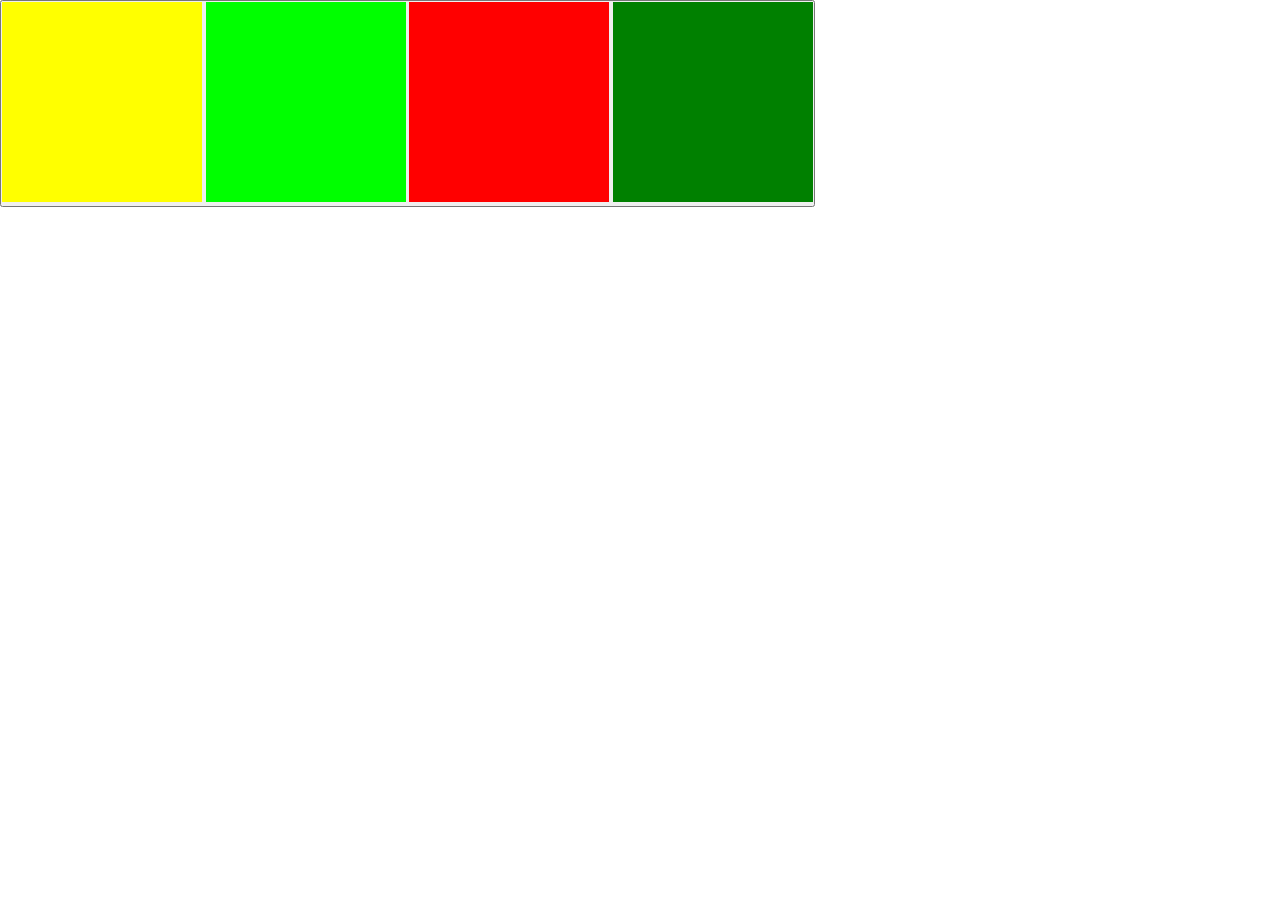
==== website.html @ cf5e61b5 "first commit" ====
<!DOCTYPE html>
<html lang="en">

<head>
    <meta charset="UTF-8">
    <meta name="viewport" content="width=device-width, initial-scale=1.0">
    <title>Document</title>
    <link rel="stylesheet" href="style.css">
    <link rel="stylesheet" href="https://publicawesome.web.app/assets/fontawesome/css/all.css">
</head>

<body>


    <button class="hover">
        <div class="div1 amin"></div>
        <div class="div2 amin"></div>
        <div class="div3 amin"></div>
        <div class="div4 amin"></div>
    </button>





</body>

</html>
---- style.css ----
* {
    margin: 0px;
    padding: 0px;
    box-sizing: border-box;
}

body {
    display: flex;
    overflow: hidden;
}

.div1 {
    width: 200px;
    height: 200px;
    background-color: yellow;




}

.div2 {
    width: 200px;
    height: 200px;
    background-color: lime;


}

.div3 {
    width: 200px;
    height: 200px;
    background-color: red;

}

.div4 {
    width: 200px;
    height: 200px;
    background-color: green;

}

.amin{
display: inline-block;
}
.amin:hover{
    display: block;
    background-color: chartreuse;
}
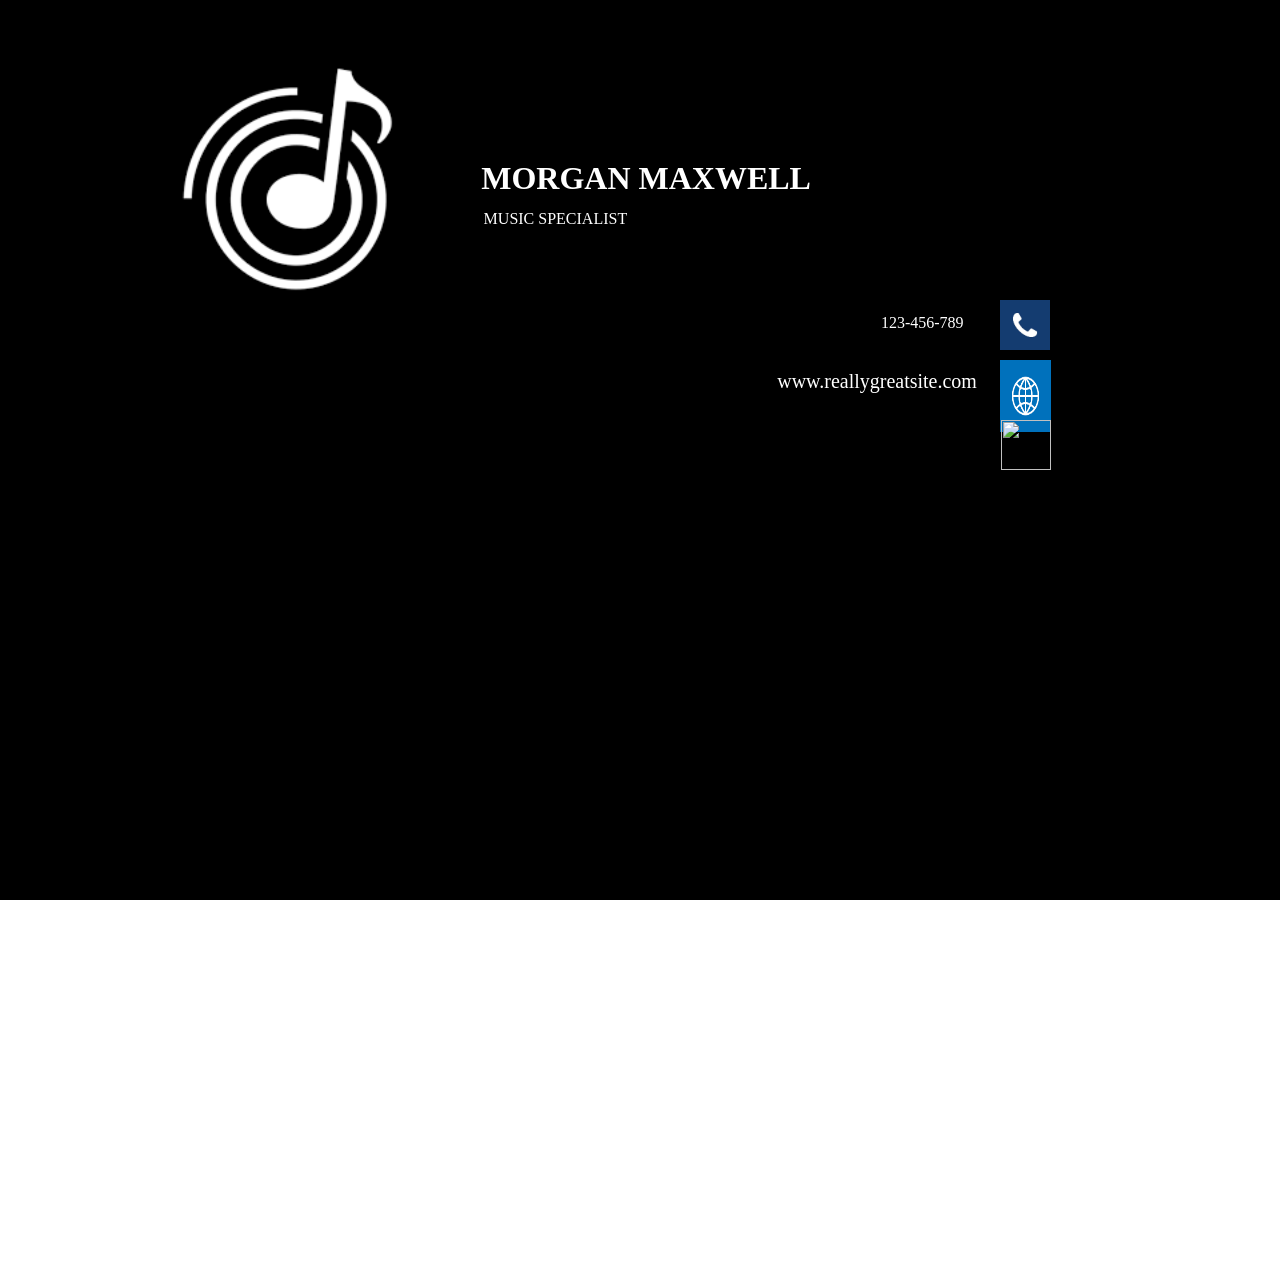
==== commit c037910c: "commit" ====
--- a/website.html
+++ b/website.html
@@ -10,14 +10,24 @@
 </head>
 
 <body>
+    <div class="parent">
+        <img class="photo" src="/access/music.png" alt="">
+        <img class="phone" src="/access/phone.png" alt="">
+        <img class="earth" src="/access/earth.png" alt="">
+        <img class="location"
+            src="https://encrypted-tbn0.gstatic.com/images?q=tbn:ANd9GcTNT_wU8I2RWAcjo9kMTDK8_VmN-S9fdBsTqE6695SzuQ&s=10"
+            alt="">
+        <h1 class="words">MORGAN MAXWELL </h1>
+        <p class="numbers">123-456-789</p>
+        <p class="music">MUSIC SPECIALIST</p>
+        <p class="sozler">www.reallygreatsite.com</p>
+        <p>Anywere</p>
+    </div>
+
+    <div class="child">
 
 
-    <button class="hover">
-        <div class="div1 amin"></div>
-        <div class="div2 amin"></div>
-        <div class="div3 amin"></div>
-        <div class="div4 amin"></div>
-    </button>
+    </div>
 
 
 
--- a/style.css
+++ b/style.css
@@ -5,46 +5,85 @@
 }
 
 body {
-    display: flex;
     overflow: hidden;
 }
 
-.div1 {
-    width: 200px;
-    height: 200px;
-    background-color: yellow;
+.parent {
+    width: 100%;
+    height: 100vh;
+    background-color: black;
+    position: relative;
+    display: flex;
 
 
+    .words {
+        position: relative;
+        top: 160px;
+        left: 30px;
+        color: white;
+    }
+
+    .music {
+        position: relative;
+        right: 380px;
+        top: 210px;
+        color: white;
+    }
 
 
 }
 
-.div2 {
-    width: 200px;
-    height: 200px;
-    background-color: lime;
+.photo {
 
-
+    position: relative;
+    top: 30px;
+    left: 140px;
+    width: 300px;
+    height: 300px;
 }
 
-.div3 {
-    width: 200px;
-    height: 200px;
-    background-color: red;
-
+.phone {
+    position: relative;
+    left: 700px;
+    top: 300px;
+    width: 50px;
+    height: 50px;
+    z-index: 4;
+    background-color: blue;
 }
 
-.div4 {
-    width: 200px;
-    height: 200px;
-    background-color: green;
-
+.numbers {
+    position: relative;
+   
+    top: 314px;
+    left: 100px;
+    color: white;
 }
 
-.amin{
-display: inline-block;
+.earth {
+    position: relative;
+    left: 650px;
+    top: 360px;
+    width: 4%;
+    height: 8%;
 }
-.amin:hover{
-    display: block;
-    background-color: chartreuse;
-}+
+.music{
+    color: white;
+}
+.sozler{ 
+    position: relative;
+       font-size: 20px;
+        top: 370px;
+        right: 230px;
+        color: white;
+    }
+
+    .location{
+        position: relative;
+        left: 600px;
+        top: 420px;
+        width: 50px;
+        height: 50px;
+        z-index: 2;
+    }
